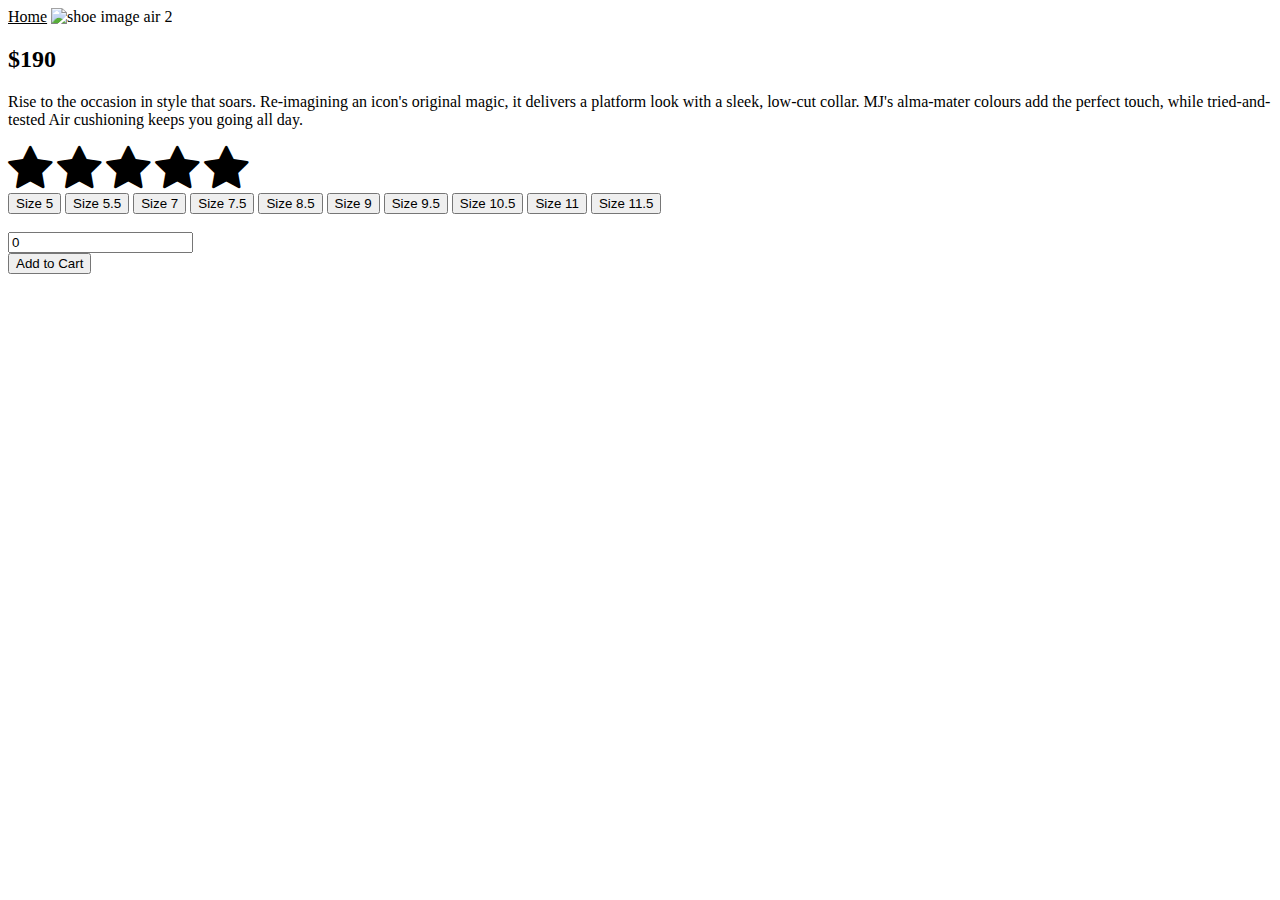
==== details1.html @ f988141b "final2" ====
<!DOCTYPE html>
<html>
    <head>
        <meta charset="utf-8">
        <link rel="stylesheet" href="index.css">
        <link rel="stylesheet" href="https://cdnjs.cloudflare.com/ajax/libs/font-awesome/4.7.0/css/font-awesome.min.css">
        <title></title>
    </head>
<body>
<a href="index.html" class="button" style="color: black;"> Home</a>
<img class="detailsimg" src="images/shoe1.jpg" alt="shoe image air 2" style="width:50%px;height:50em;">
<h2>$190</h2>
<article>
    <p>Rise to the occasion in style that soars. Re-imagining an icon's original magic, it delivers a platform look with a sleek, low-cut collar. MJ's alma-mater colours add the perfect touch, while tried-and-tested Air cushioning keeps you going all day.</p>
</article>
<div class="rating">
    <span class="fa fa-star fa-3x checked"></span>
    <span class="fa fa-star fa-3x checked"></span>
    <span class="fa fa-star fa-3x checked"></span>
    <span class="fa fa-star fa-3x"></span>
    <span class="fa fa-star fa-3x"></span>
</div>

<div id="sizes">
    <button class="button">Size 5</button>
    <button class="button disabled">Size 5.5</button>
    <button class="button">Size 7</button>
    <button class="button">Size 7.5</button>
    <button class="button disabled">Size 8.5</button>
    <button class="button">Size 9</button>
    <button class="button">Size 9.5</button>
    <button class="button disabled">Size 10.5</button>
    <button class="button">Size 11</button>
    <button class="button">Size 11.5</button>
</div>
<br>
<div class="qty">
  <input type='text' name='quantity' value='0' class='qty' />
</div>

<button type="button" id="cart">Add to Cart</button>


</body>
</html>
---- index.css ----
html{
    block-size: 100%;
    inline-size: 100%;
}


 /*responsive mobile design*/
 @media (min-width: 480px) {


 }

/*responsive tablet design*/
@media only screen
and (min-device-width : 768px)
and (max-device-width : 1024px) {


}
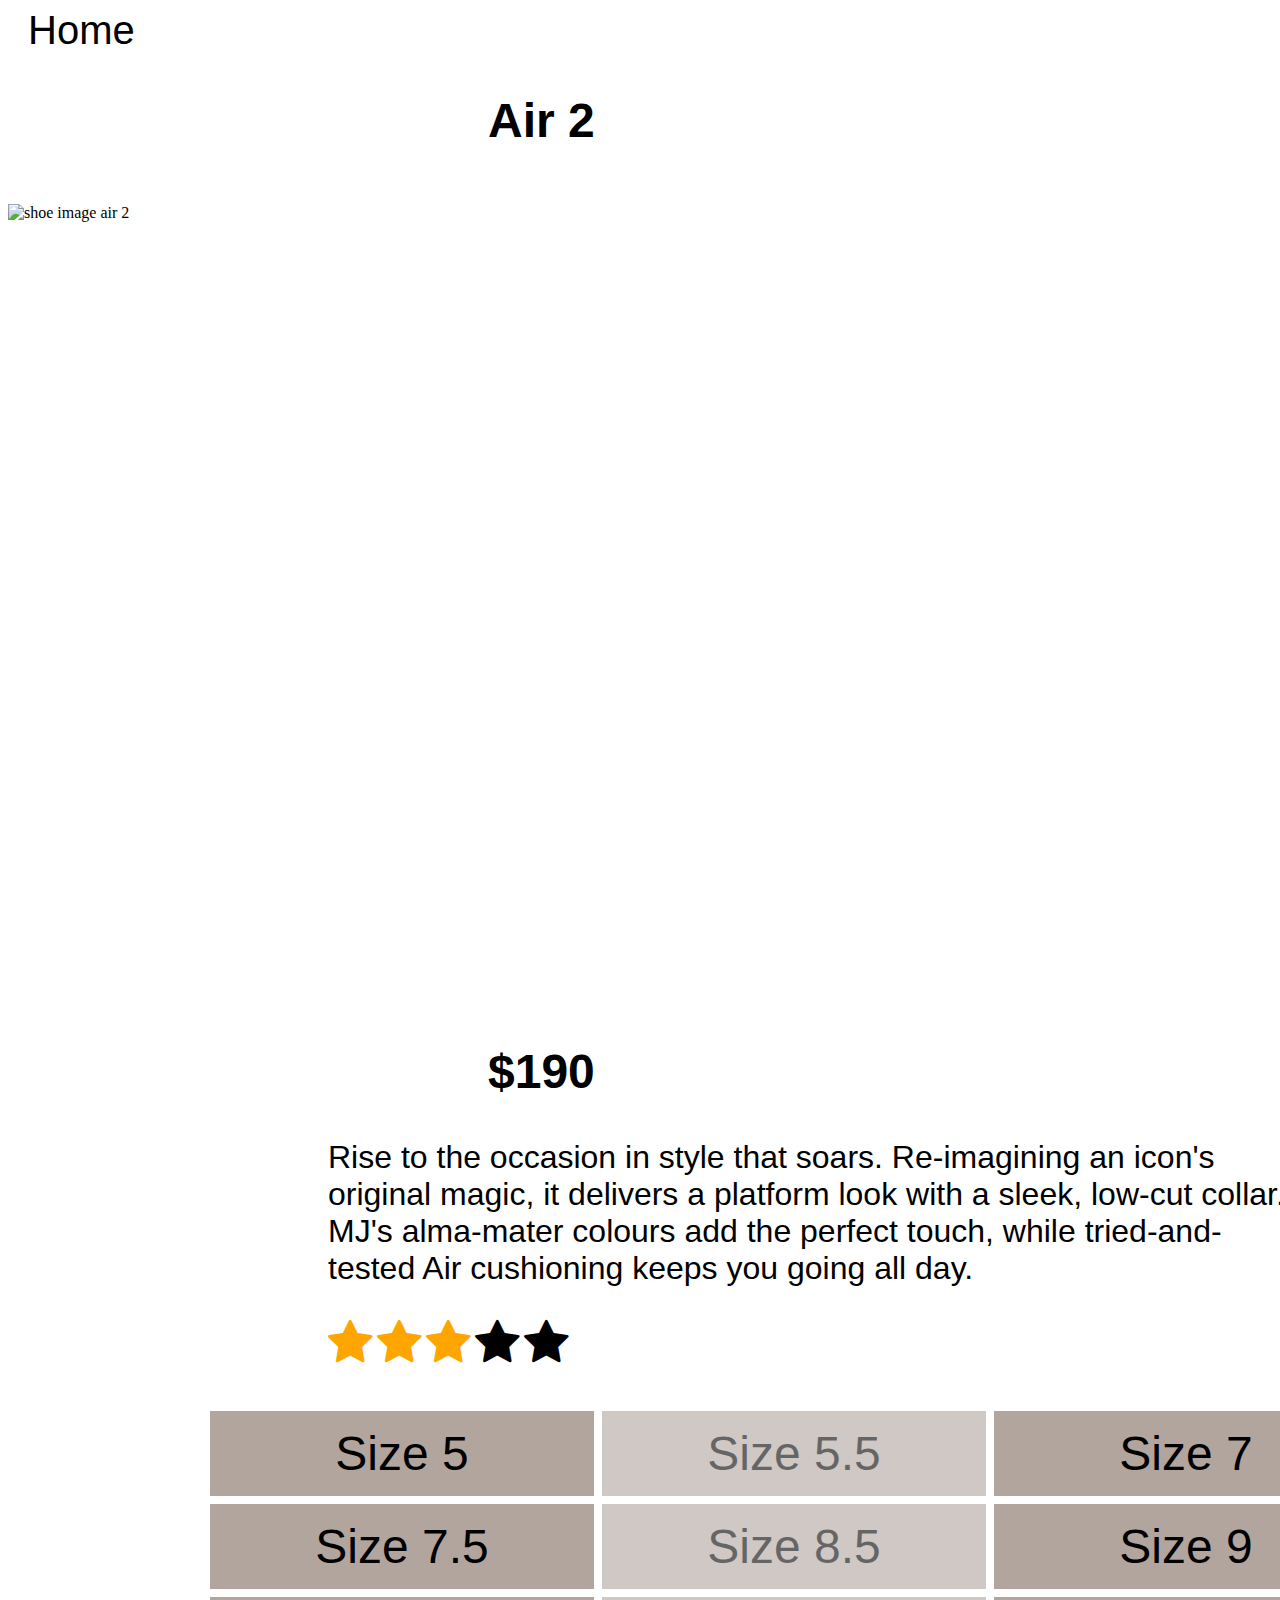
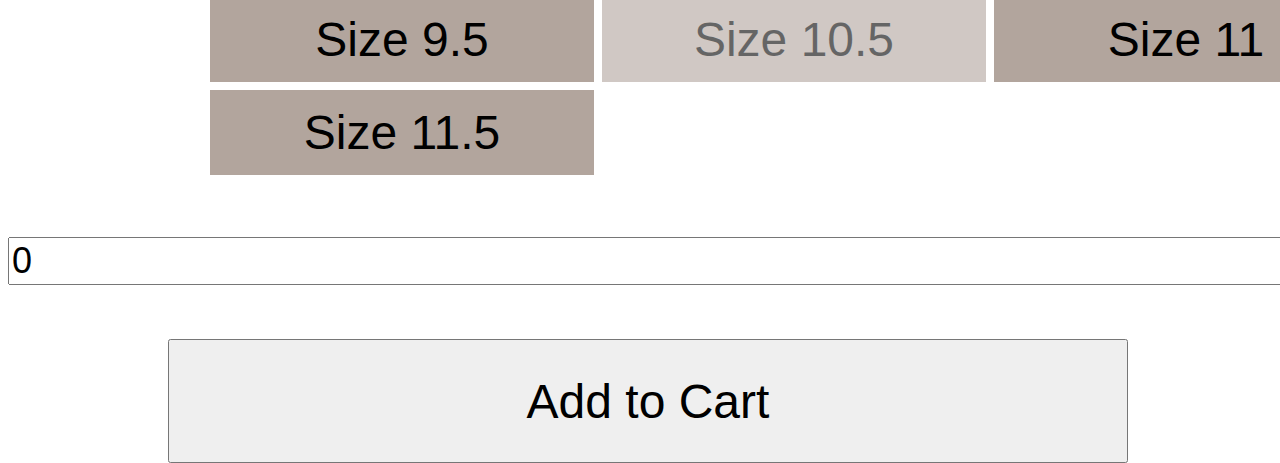
==== commit 6ac2ba75: "final" ====
--- a/details1.html
+++ b/details1.html
@@ -9,10 +9,12 @@
     </head>
 <body>
 <a href="index.html" class="button" style="color: black;"> Home</a>
+<h2 class="price">Air 2</h2>
 <img class="detailsimg" src="images/shoe1.jpg" alt="shoe image air 2" style="width:50%px;height:50em;">
-<h2>$190</h2>
+
+<h2 class="price">$190</h2>
 <article>
-    <p>Rise to the occasion in style that soars. Re-imagining an icon's original magic, it delivers a platform look with a sleek, low-cut collar. MJ's alma-mater colours add the perfect touch, while tried-and-tested Air cushioning keeps you going all day.</p>
+    <p class="article">Rise to the occasion in style that soars. Re-imagining an icon's original magic, it delivers a platform look with a sleek, low-cut collar. MJ's alma-mater colours add the perfect touch, while tried-and-tested Air cushioning keeps you going all day.</p>
 </article>
 <div class="rating">
     <span class="fa fa-star fa-3x checked"></span>
--- a/index.css
+++ b/index.css
@@ -2,19 +2,193 @@
     block-size: 100%;
     inline-size: 100%;
 }
+h3, h2{
+    font-size: 3em;
+    font-family: Arial, Helvetica, sans-serif;
+}
+nav{
+    color:inherit; 
+    width:100%; 
+    background-color:rgb(31, 27, 27) ; 
+    color: aliceblue;
+    text-align: center;
+    padding: 20px 20px; 
+    margin-top: 6em;
+}
+a{
+    color: rgb(243, 243, 243);
+    text-decoration: none;
+     margin: 20px;
+     font-size: 2.5em;
+     font-family: Arial, Helvetica, sans-serif;
+}
 
+
+.cards {
+    display: grid;
+    grid-template-columns: repeat(auto-fill, minmax(700px, 1fr));
+    grid-gap: 40px;
+}
+
+.card {
+    display: grid;
+    grid-template-rows: max-content 600px 1fr;
+}
+
+.card img {
+    object-fit: cover;
+    width: 100%;
+    height: 100%;
+}
+.card img:hover {
+    box-shadow: 0 12px 16px 0 rgba(0,0,0,0.24), 0 17px 50px 0 rgba(0,0,0,0.19);
+  }
+p{
+    font-size: 2em;
+    font-family: 'Trebuchet MS', 'Lucida Sans Unicode', 'Lucida Grande', 'Lucida Sans', Arial, sans-serif;
+}
+#sizes .button{
+  background-color: #b2a59d; /* Green */
+  border: none;
+  color: rgb(0, 0, 0);
+  padding: 15px 32px;
+  text-align: center;
+  text-decoration: none;
+  display: inline-block;
+  font-size: 3em;
+  margin: 4px 2px;
+  cursor: pointer;
+  width: 10em;
+  margin-left: 0.5em;
+}
+.disabled {
+    opacity: 0.6;
+    cursor: not-allowed;
+  }
+.button:hover {
+    box-shadow: 0 12px 16px 0 rgba(0,0,0,0.24), 0 17px 50px 0 rgba(0,0,0,0.19);
+  }
+#cart{
+    width: 75%;
+    display: block;
+    font-size: 2.5em;
+    margin-left: auto;
+    margin-right: auto;
+    margin-bottom: 5em;
+}
+#cart:hover {
+    background-color: #b51e0a; /* Green */
+    color: white;
+  }
+.detailsimg{
+    display: block;
+    margin-left: auto;
+    margin-right: auto;
+    margin-bottom: 2.5em;
+}
+#sizes{
+    display: block;
+    margin-left: auto;
+    margin-right: auto;
+    margin-bottom: 2.5em;
+}
+  article{
+    display: block;
+    
+}
+.qty{
+    display: block;
+    margin-left: auto;
+    margin-right: auto;
+    margin-bottom: 1.5em;
+    font-size: 1.5em;
+}
+.checked {
+    color: orange;
+  }
 
  /*responsive mobile design*/
  @media (min-width: 480px) {
-
-
+    h3, h2{
+        font-size: 1.5em;
+        padding-left: 25px;
+    }
+    p{
+        font-size: 0.8em;
+        padding-left: 25px;
+    }
+    .card img {
+        object-fit: cover;
+        width: 100%;
+        height: 100%;
+        padding-left: 30px;
+        padding-right: 30px;
+    }
+    nav{
+        width: 100%;
+    }
+    /*details page*/
+    .detailsimg{
+        margin-top: 3.5em;
+    }
+    .price{
+        
+        padding-left: 10em;
+        font-size: 3em;
+    }
+    .article{
+        font-size: 2em;
+        padding-left: 10em;
+        width: 30em;
+        display: block;
+    }
+    .rating{
+        
+        padding-left: 20em;
+    }
+    #sizes{
+        padding-left: 200px;
+        display: block;
+        width: 100%;
+        padding-top: 40px;
+    }
+    #sizes .button{
+        margin: 4px 2px;
+        width: 8em;
+       
+      }
+    .qty{
+        width: 100%;
+    }
+    body{
+        width:fit-content;
+    }
+    html{
+        width: fit-content;
+    }
+    #cart{
+        width: 75%;
+        height: 2.6em;
+        font-size: 3em;
+    }
  }
 
 /*responsive tablet design*/
 @media only screen
 and (min-device-width : 768px)
 and (max-device-width : 1024px) {
-
+    nav a{
+       font-size: 0.8em;
+    }
+    .card img {
+        width: 75%;
+        height: 75%;
+        padding-left: 150px;
+        padding-right: 150px;
+    }
+    p{
+        font-size: 1.5em;
+    }
 
 }
 
